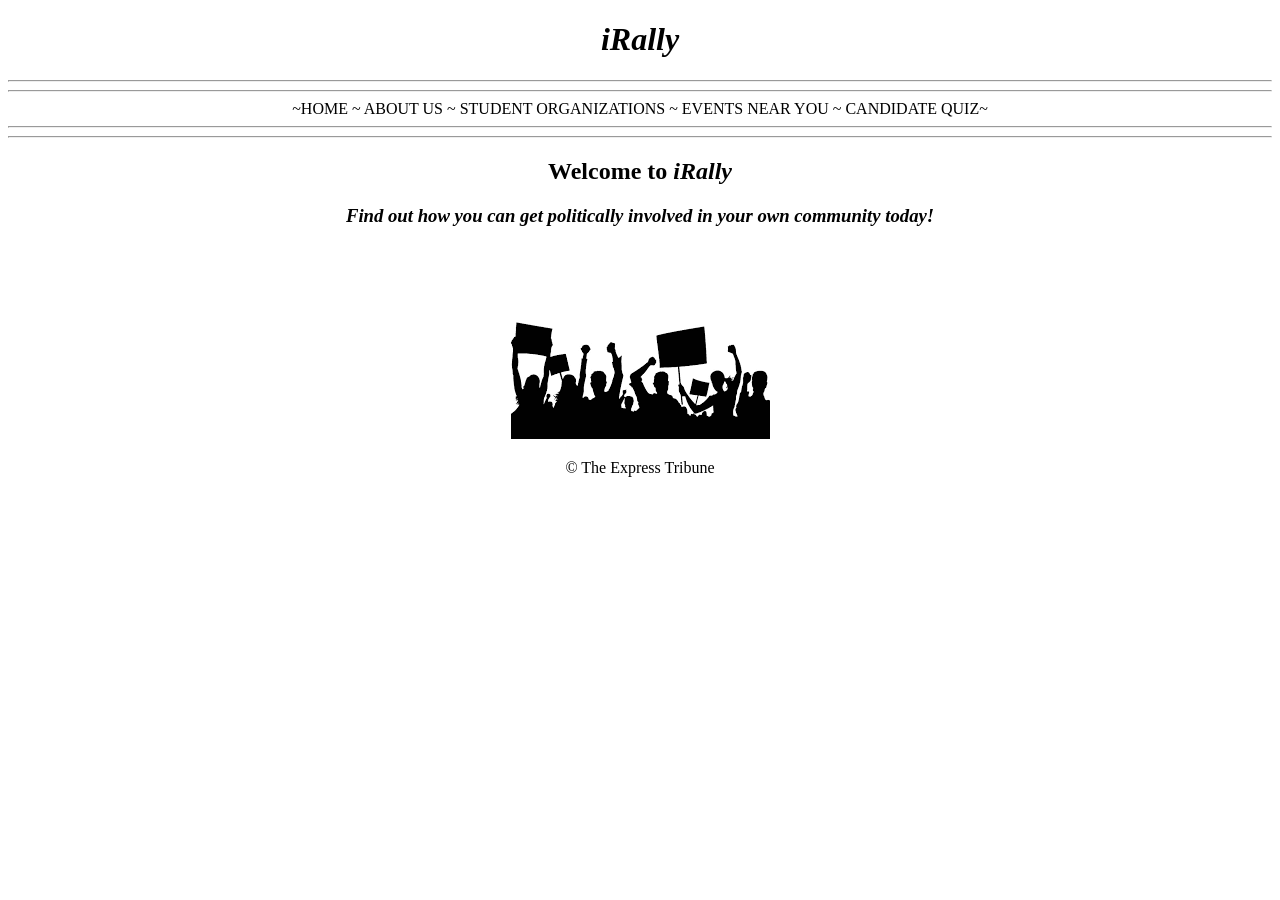
==== pages/index.html @ 838ed073 "changed some files (idk)" ====
<!doctype html>
<html>

<head>
    <link rel="stylesheet" href="../css/iRally.css">
    <title> iRally </title>
</head>

<body>
    
    
    <h1><center><i><strong>iRally</strong></i></center></h1> 
        
    <hr />
    <hr />
    
  <center>
            <a href="iRally.html">~Home</a>
            ~
            <a href="aboutus.html">About Us</a>
            ~
            <a href="http://127.0.0.1:49715/iRally.html">Student Organizations</a>
            ~
            <a href="http://127.0.0.1:64906/iRallyevents.html">Events Near You</a>
            ~
            <a href="candidatequiz">Candidate Quiz~</a>
      
                    

        

    <hr />
    <hr />
    
    <h2><center>Welcome to <i>iRally</i></center></h2>
    <h3><i><center>Find out how you can get politically involved in your own community today! </center></i></h3>
    
    <center><img src= "../images/black%20and%20white%20rally.png" >
      <p>&copy; The Express Tribune</p>
      </center>
    
  
    
    
    
    
    
</body>

</html>
---- css/iRally.css ----
html { background: white}

body{ 
    font-size: 100%; 
    font-family: "Courier New". Courier. monospance;
    background-color: white;}


p {
    text-align: center;
    font-weight: none;}

a{
    color:black;
    text-transform: uppercase;
    text-decoration: none;
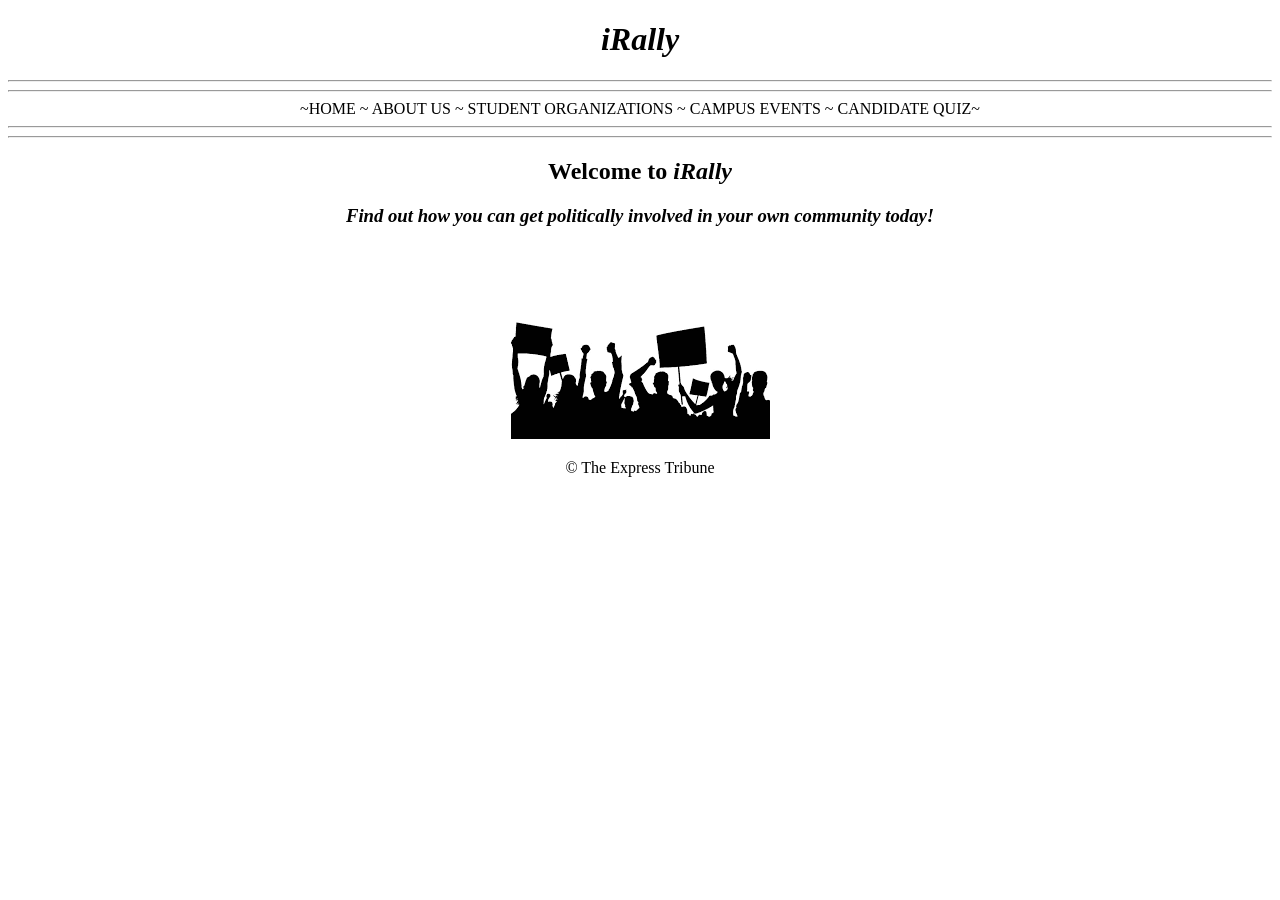
==== commit 15b9937b: "Link added to events page" ====
--- a/pages/index.html
+++ b/pages/index.html
@@ -21,7 +21,7 @@
             ~
             <a href="http://127.0.0.1:49715/iRally.html">Student Organizations</a>
             ~
-            <a href="http://127.0.0.1:64906/iRallyevents.html">Events Near You</a>
+            <a href="EventsPage.html">Campus Events</a>
             ~
             <a href="candidatequiz">Candidate Quiz~</a>
       
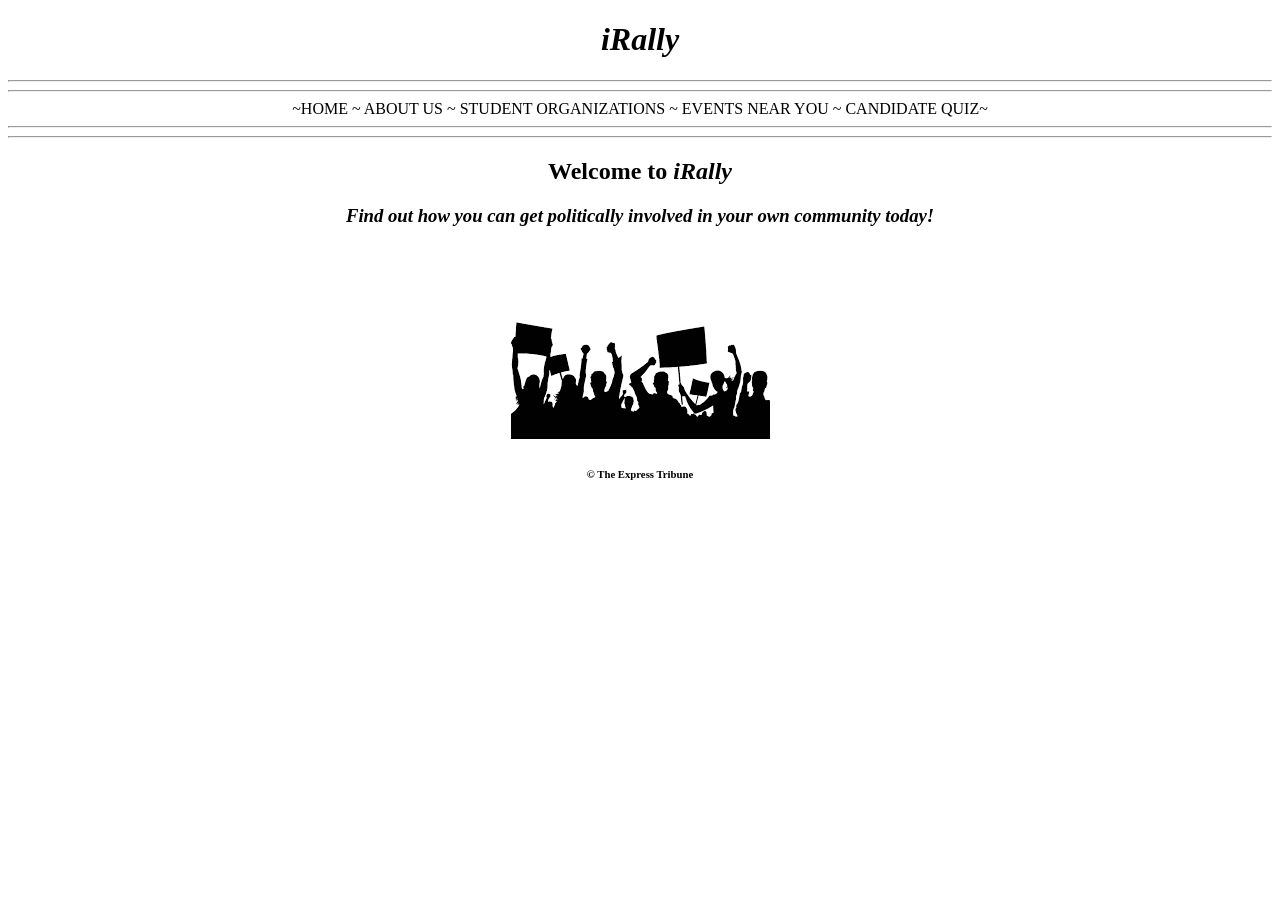
==== commit 58c4259f: "Update index.html" ====
--- a/pages/index.html
+++ b/pages/index.html
@@ -21,7 +21,7 @@
             ~
             <a href="http://127.0.0.1:49715/iRally.html">Student Organizations</a>
             ~
-            <a href="EventsPage.html">Campus Events</a>
+            <a href="http://127.0.0.1:64906/iRallyevents.html">Events Near You</a>
             ~
             <a href="candidatequiz">Candidate Quiz~</a>
       
@@ -36,7 +36,7 @@
     <h3><i><center>Find out how you can get politically involved in your own community today! </center></i></h3>
     
     <center><img src= "../images/black%20and%20white%20rally.png" >
-      <p>&copy; The Express Tribune</p>
+      <h6>&copy; The Express Tribune</h6>
       </center>
     
   
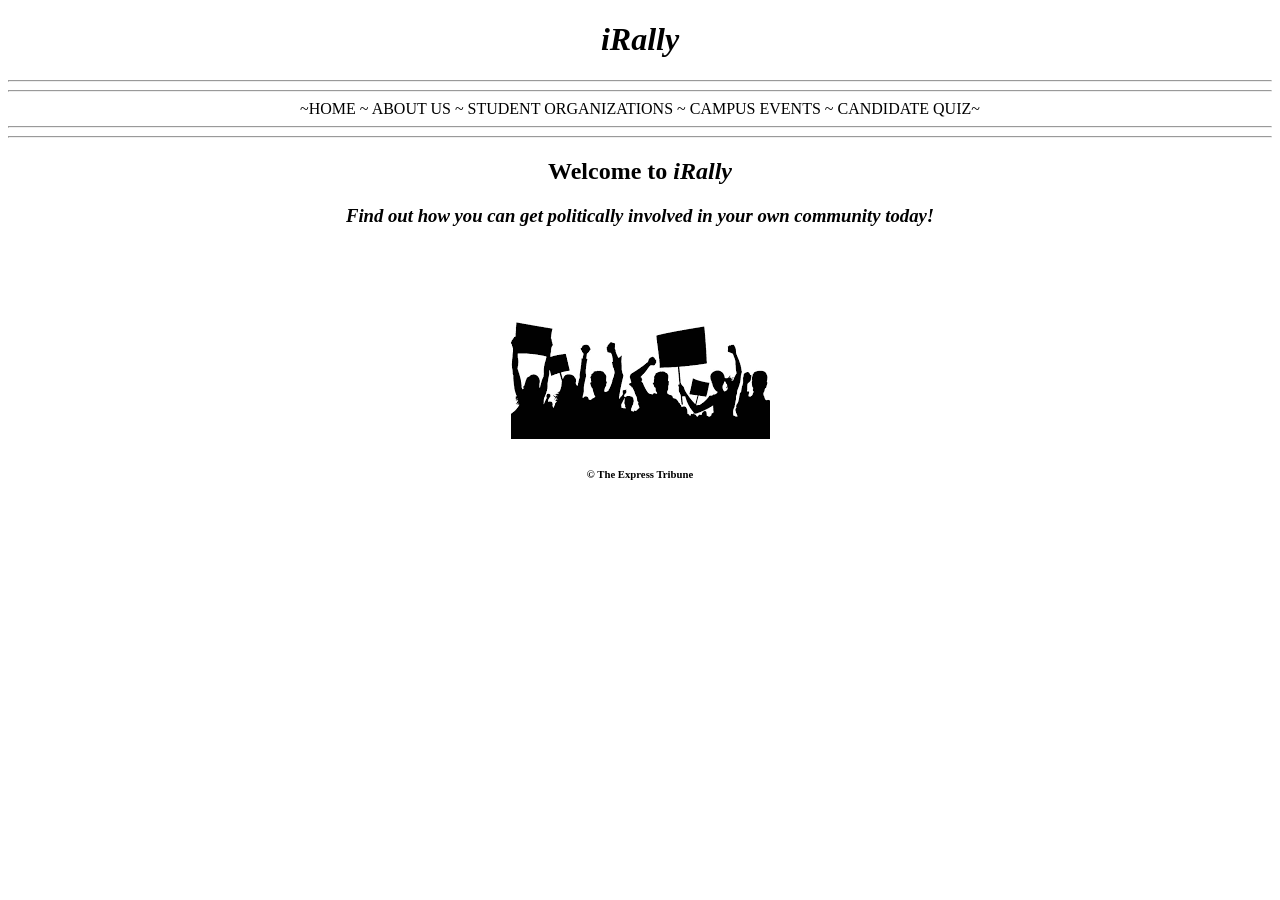
==== commit e8ce8042: "Merge branch 'master' of https://github.com/avamoreno/iRally" ====
--- a/pages/index.html
+++ b/pages/index.html
@@ -15,13 +15,13 @@
     <hr />
     
   <center>
-            <a href="iRally.html">~Home</a>
+            <a href="index.html">~Home</a>
             ~
             <a href="aboutus.html">About Us</a>
             ~
             <a href="http://127.0.0.1:49715/iRally.html">Student Organizations</a>
             ~
-            <a href="http://127.0.0.1:64906/iRallyevents.html">Events Near You</a>
+            <a href="EventsPage.html">Campus Events</a>
             ~
             <a href="candidatequiz">Candidate Quiz~</a>
       
